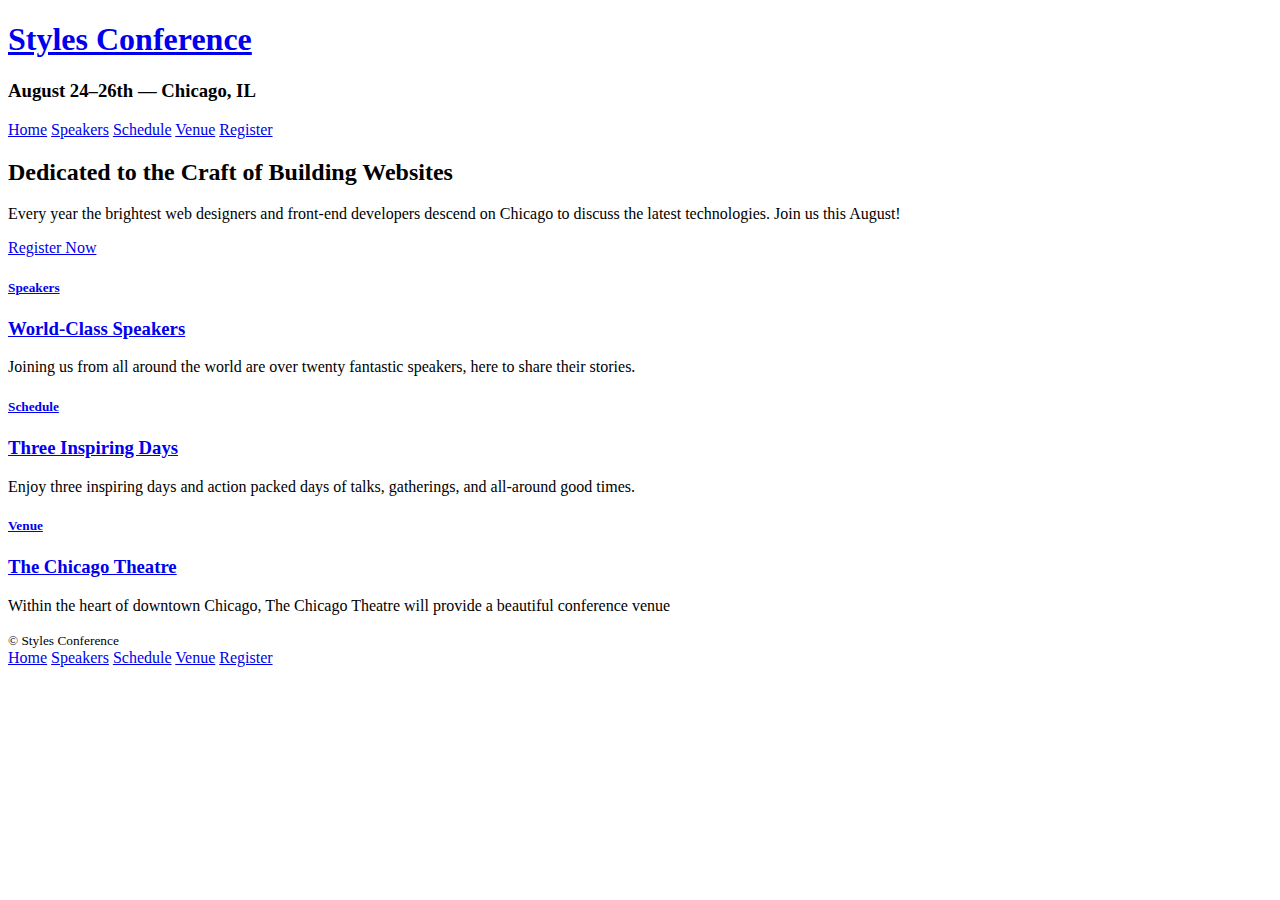
==== index.html @ fa6a9627 "Create typography style for the headings and paragraph spacing" ====
<!DOCTYPE html>
<html lang="en">
	<head>
		<title>Styles Conference</title>
		<meta charset="utf-8">
		<link rel="stylesheet" href="Assets/stylesheets/main.css">
	</head>
	<body>
		<header class="container">
			<section>
				<h1>
					<a href="index.html">Styles Conference</a>
				</h1>
			</section>
			<h3>August 24&ndash;26th &mdash; Chicago, IL</h3>
		</header>
		<section class="container">
			<nav>
				<a href="index.html">Home</a>
				<a href="speakers.html">Speakers</a>
				<a href="schedule.html">Schedule</a>
				<a href="venue.html">Venue</a>
				<a href="register.html">Register</a>
			</nav>
			<h2>Dedicated to the Craft of Building Websites</h2>
			<p>Every year the brightest web designers and front-end developers descend
				 on Chicago to discuss the latest technologies. Join us this August!</p>
			<a href="register.html">Register Now</a>
		</section>
		<section class="container">
			<section>
				<a href="speakers.html">
					<h5>Speakers</h5>
					<h3>World-Class Speakers</h3>
				</a>
				<p>Joining us from all around the world are over twenty fantastic speakers,
					 here to share their stories.</p>
			</section>
			<section>
				<a href="schedule.html">
					<h5>Schedule</h5>
					<h3>Three Inspiring Days</h3>
				</a>
				<p>Enjoy three inspiring days and action packed days of talks, gatherings,
				and all-around good times.</p>
			</section>
			<section>
				<a href="venue.html">
					<h5>Venue</h5>
					<h3>The Chicago Theatre</h3>
				</a>
				<p>Within the heart of downtown Chicago, The Chicago Theatre will provide
				a beautiful conference venue</p>
			</section>
		</section>
		<footer class="container">
			<small>&copy; Styles Conference</small>
			<nav>
				<a href="index.html">Home</a>
				<a href="speakers.html">Speakers</a>
				<a href="schedule.html">Schedule</a>
				<a href="venue.html">Venue</a>
				<a href="register.html">Register</a>
			</nav>
		</footer>
	</body>
</html>
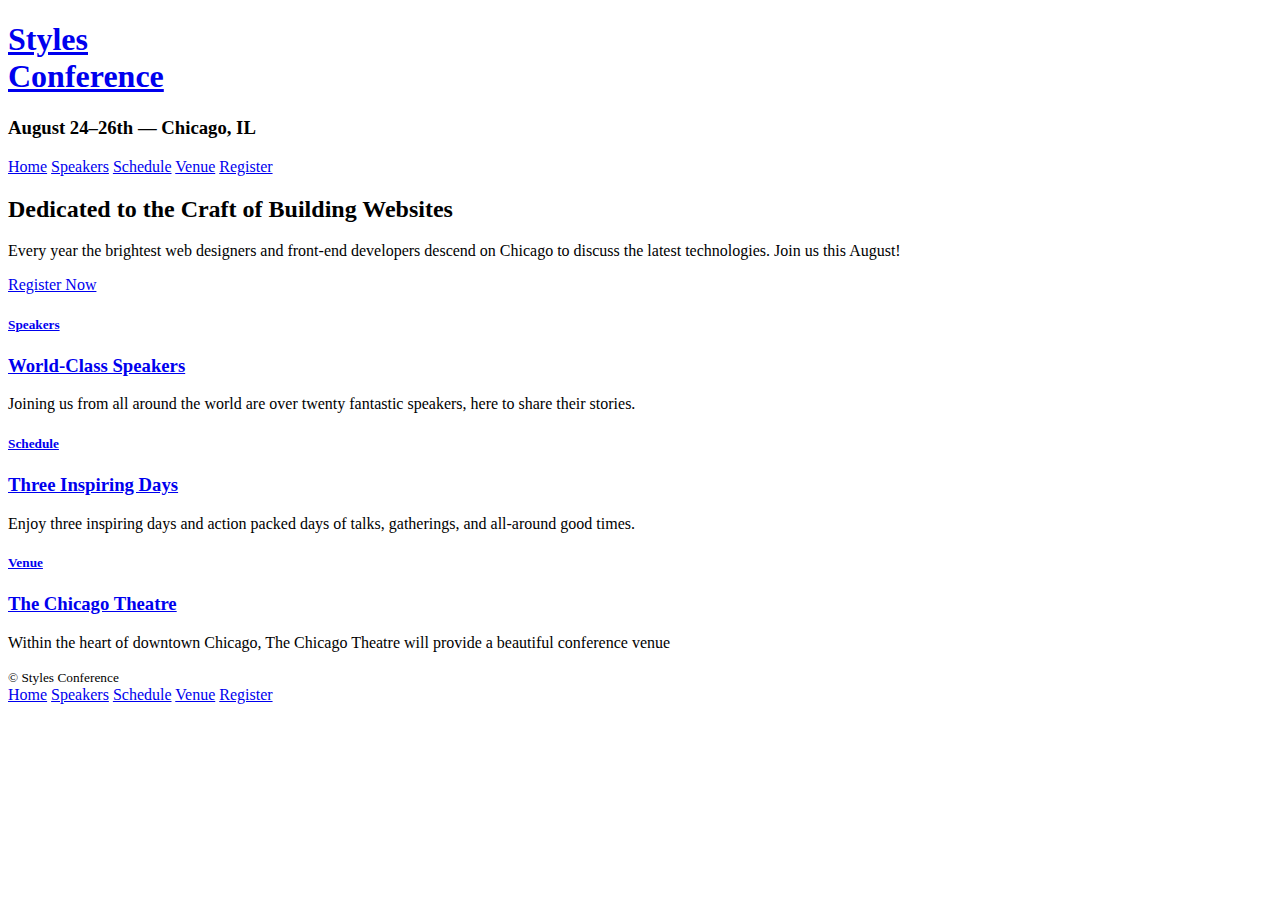
==== commit 75ecfd75: "Style the header and footer layout with floats" ====
--- a/index.html
+++ b/index.html
@@ -6,15 +6,11 @@
 		<link rel="stylesheet" href="Assets/stylesheets/main.css">
 	</head>
 	<body>
-		<header class="container">
-			<section>
-				<h1>
-					<a href="index.html">Styles Conference</a>
-				</h1>
-			</section>
+		<header class="container group">
+			<h1 class="logo">
+				<a href="index.html">Styles </br>Conference</a>
+			</h1>
 			<h3>August 24&ndash;26th &mdash; Chicago, IL</h3>
-		</header>
-		<section class="container">
 			<nav>
 				<a href="index.html">Home</a>
 				<a href="speakers.html">Speakers</a>
@@ -22,10 +18,12 @@
 				<a href="venue.html">Venue</a>
 				<a href="register.html">Register</a>
 			</nav>
+		</header>
+		<section class="container hero">
 			<h2>Dedicated to the Craft of Building Websites</h2>
 			<p>Every year the brightest web designers and front-end developers descend
 				 on Chicago to discuss the latest technologies. Join us this August!</p>
-			<a href="register.html">Register Now</a>
+			<a class="btn btn-alt"href="register.html">Register Now</a>
 		</section>
 		<section class="container">
 			<section>
@@ -53,7 +51,7 @@
 				a beautiful conference venue</p>
 			</section>
 		</section>
-		<footer class="container">
+		<footer class="container group primary-footer">
 			<small>&copy; Styles Conference</small>
 			<nav>
 				<a href="index.html">Home</a>
